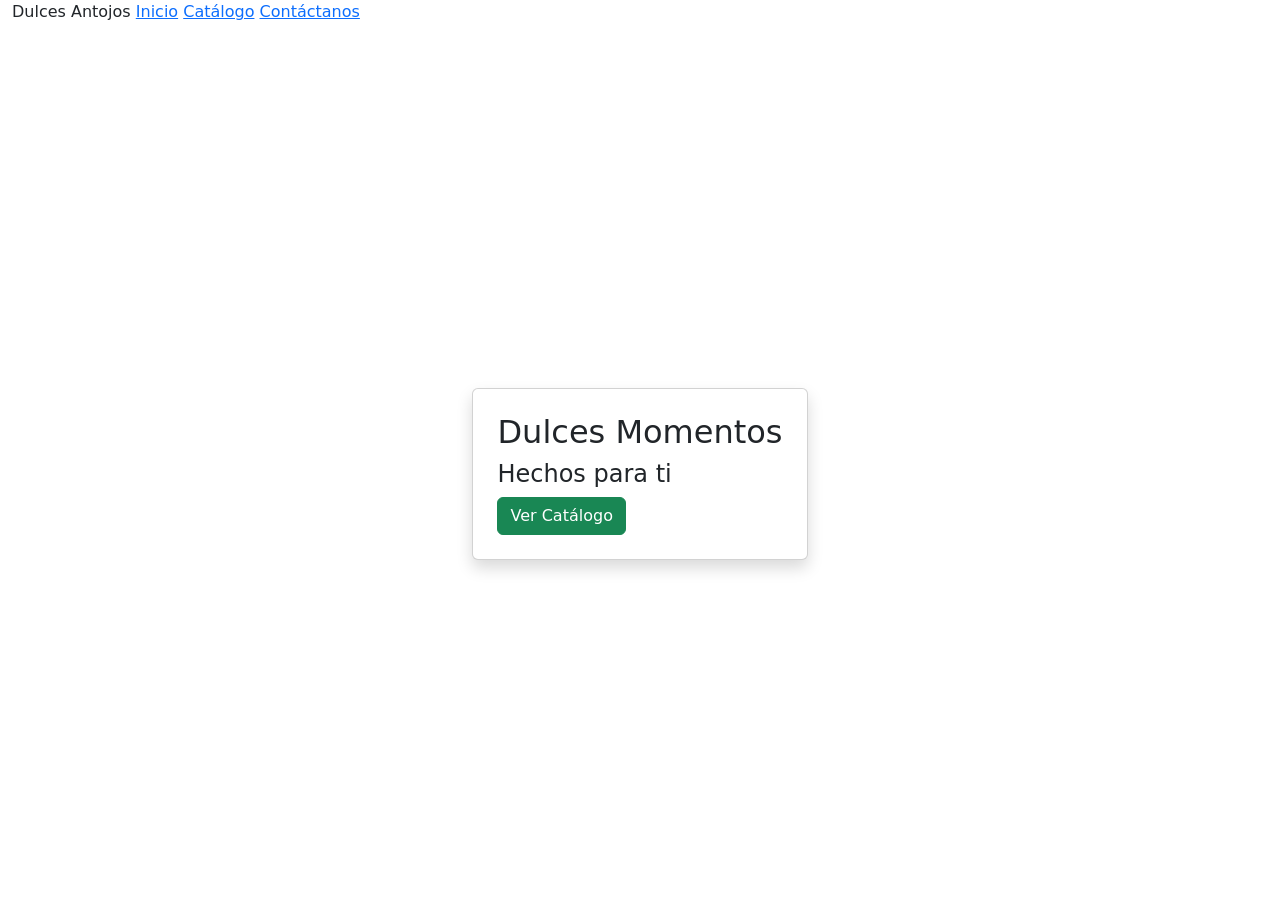
==== index.html @ 6320106a "Se crean los primeros archivos necesarios para el proyecto, se añade la primera base al index, ademá" ====
<!DOCTYPE html>
<html lang="es-CO">
<head>
    <meta charset="UTF-8">
    <meta name="viewport" content="width=device-width, initial-scale=1.0">
    <title>Dulces Antojos</title>
    <link rel="stylesheet" href="/del-ensayo-a-la-practica/CSS/styles.css">
    <link href="https://cdn.jsdelivr.net/npm/bootstrap@5.3.8/dist/css/bootstrap.min.css" rel="stylesheet">
</head>
<body>
    <nav class="nav-bar bg-blue">
        <div class="container-fluid">
        <span class="navbar-brand text-dark">Dulces Antojos</span>
        <a href="#inicio">Inicio</a>
        <a href="#">Catálogo</a>
        <a href="#">Contáctanos</a>
        </div>
    </nav>
    
    <section id="inicio">
        <div class="container d-flex justify-content-center align-items-center vh-100">
            <div class="card shadow p-4" id="tarjeta">
                <h2>Dulces Momentos</h2>
                <h4>Hechos para ti</h4>
                <a href="#"><button class="btn btn-success">Ver Catálogo</button></a>
            </div>
        </div>
    </section>

    <section id="promocion">
    <div class="tarjetas">
        <div class="tarjeta">
            
        </div>
    
        <div class="tarjeta">

        </div>
    
        <div class="tarjeta">

        </div>
    </div>
    </section>
    
    <script href="JS/script.js"></script>
</body>
</html>
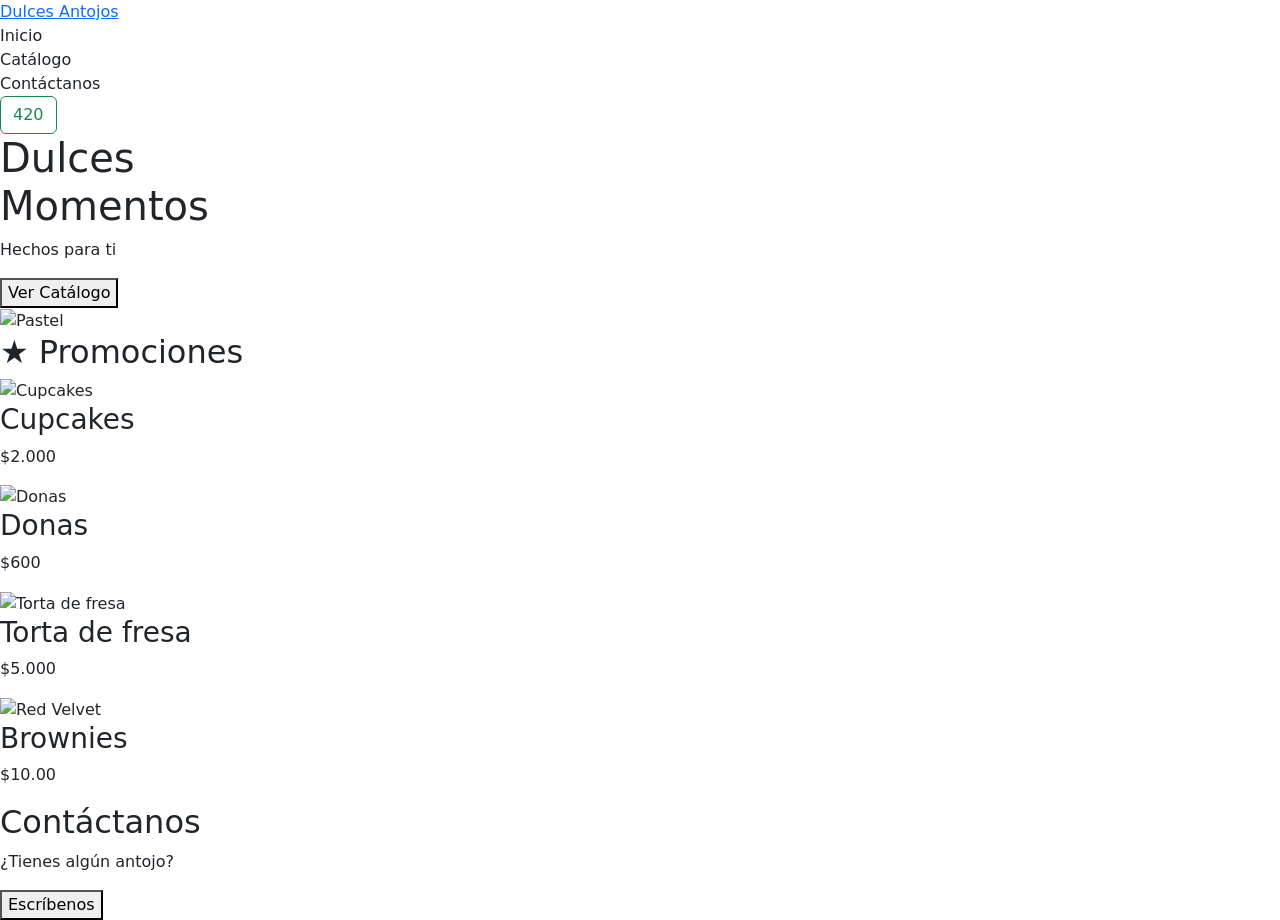
==== commit f2c3ac5b: "se termina el index segun el prototipo dado, para pasar a otra pantalla" ====
--- a/index.html
+++ b/index.html
@@ -8,41 +8,89 @@
     <link href="https://cdn.jsdelivr.net/npm/bootstrap@5.3.8/dist/css/bootstrap.min.css" rel="stylesheet">
 </head>
 <body>
-    <nav class="nav-bar bg-blue">
-        <div class="container-fluid">
-        <span class="navbar-brand text-dark">Dulces Antojos</span>
-        <a href="#inicio">Inicio</a>
-        <a href="#">Catálogo</a>
-        <a href="#">Contáctanos</a>
+
+    <nav class="nav-bar">
+        <div class="nav-container">
+            <a href="#inicio" class="logo">Dulces Antojos</a>
+            <a href="#inicio" class="nav-link active">Inicio</a>
+            <a href="#catalogo" class="nav-link">Catálogo</a>
+            <a href="#contacto" class="nav-link">Contáctanos</a>
+            <button class="btn btn-outline-success">420</button>
         </div>
     </nav>
-    
-    <section id="inicio">
-        <div class="container d-flex justify-content-center align-items-center vh-100">
-            <div class="card shadow p-4" id="tarjeta">
-                <h2>Dulces Momentos</h2>
-                <h4>Hechos para ti</h4>
-                <a href="#"><button class="btn btn-success">Ver Catálogo</button></a>
+
+    <main>
+        <section id="inicio" class="hero-section">
+            <div class="hero-card">
+                <div class="hero-text">
+                    <h1>Dulces<br>Momentos</h1>
+                    <p>Hechos para ti</p>
+                    <button class="btn-catalogo" onclick="irAlCatalogo()">
+                        Ver Catálogo
+                    </button>
+                </div>
+
+                <div class="hero-image">
+                    <img src="https://images.unsplash.com/photo-1578985545062-69928b1d9587?auto=format&fit=crop&w=500&q=80" alt="Pastel">
+                </div>
             </div>
-        </div>
-    </section>
+        </section>
 
-    <section id="promocion">
-    <div class="tarjetas">
-        <div class="tarjeta">
-            
-        </div>
-    
-        <div class="tarjeta">
+        <section id="catalogo" class="promociones">
+            <h2><span>★</span> Promociones</h2>
 
-        </div>
-    
-        <div class="tarjeta">
+            <div class="productos">
 
-        </div>
-    </div>
-    </section>
-    
-    <script href="JS/script.js"></script>
+                <div class="producto">
+                    <div class="producto-imagen">
+                        <img src="https://images.unsplash.com/photo-1519869325930-281384150729?auto=format&fit=crop&w=300&q=80" alt="Cupcakes">
+                    </div>
+                    <div class="producto-info">
+                        <h3>Cupcakes</h3>
+                        <p>$2.000</p>
+                    </div>
+                </div>
+
+                <div class="producto">
+                    <div class="producto-imagen">
+                        <img src="https://images.unsplash.com/photo-1551024601-bec78aea704b?auto=format&fit=crop&w=300&q=80" alt="Donas">
+                    </div>
+                    <div class="producto-info">
+                        <h3>Donas</h3>
+                        <p>$600</p>
+                    </div>
+                </div>
+
+                <div class="producto">
+                    <div class="producto-imagen">
+                        <img src="https://images.unsplash.com/photo-1565958011703-44f9829ba187?auto=format&fit=crop&w=300&q=80" alt="Torta de fresa">
+                    </div>
+                    <div class="producto-info">
+                        <h3>Torta de fresa</h3>
+                        <p>$5.000</p>
+                    </div>
+                </div>
+
+                <div class="producto">
+                    <div class="producto-imagen">
+                        <img src="https://images.unsplash.com/photo-1606313564200-e75d5e30476c?auto=format&fit=crop&w=300&q=80" alt="Red Velvet">
+                    </div>
+                    <div class="producto-info">
+                        <h3>Brownies</h3>
+                        <p>$10.00</p>
+                    </div>
+                </div>
+
+            </div>
+        </section>
+
+        <section id="contacto" class="contacto">
+            <h2>Contáctanos</h2>
+            <p>¿Tienes algún antojo?</p>
+            <a href=""><button>Escríbenos</button></a>
+        </section>
+    </main>
+
+    <script src="/del-ensayo-a-la-practica/JS/script.js"></script>
 </body>
 </html>
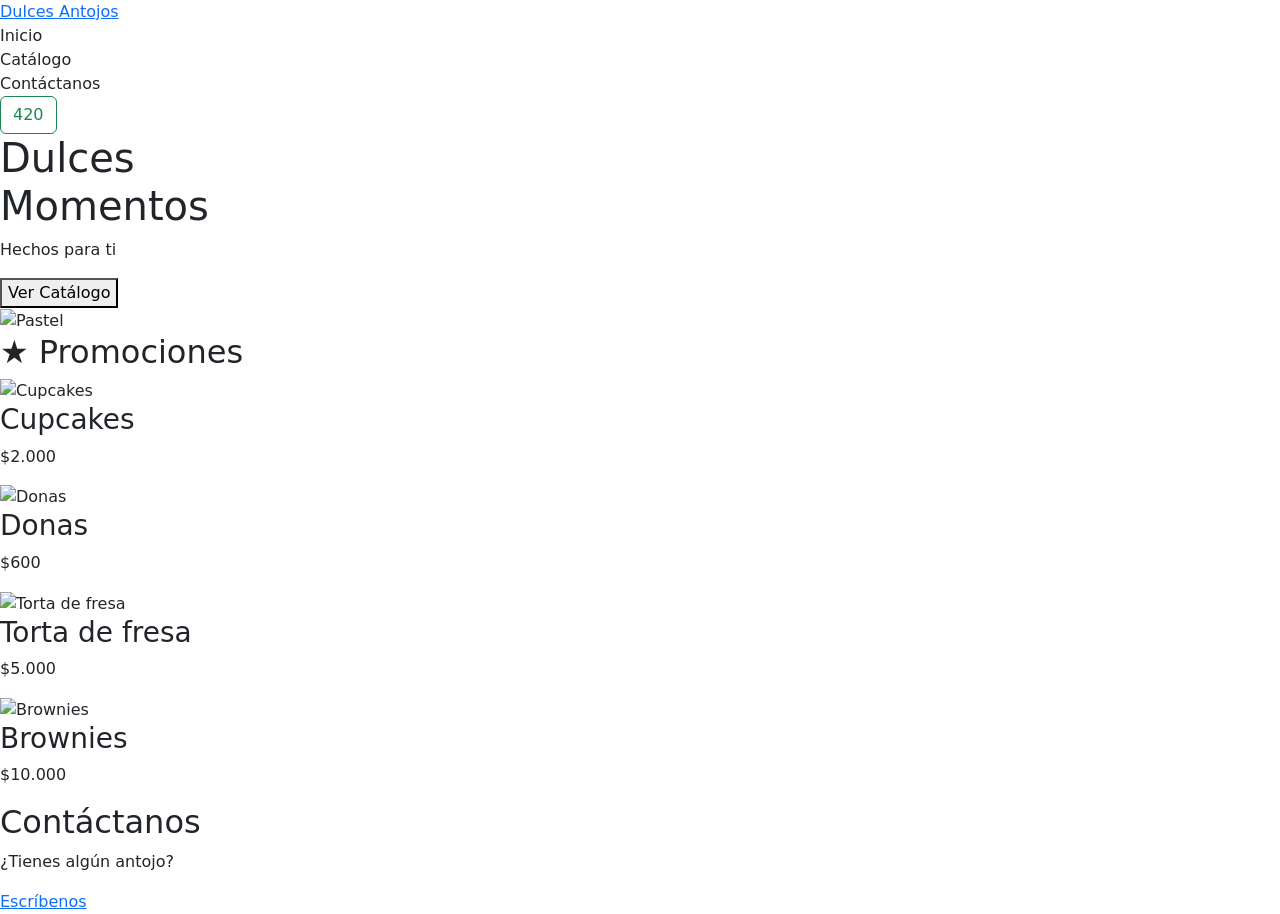
==== commit eba8b780: "Se corrige el index, se agrega las redirecciones correspondientes, se crea y termina el archivo cata" ====
--- a/index.html
+++ b/index.html
@@ -11,16 +11,17 @@
 
     <nav class="nav-bar">
         <div class="nav-container">
-            <a href="#inicio" class="logo">Dulces Antojos</a>
-            <a href="#inicio" class="nav-link active">Inicio</a>
-            <a href="#catalogo" class="nav-link">Catálogo</a>
+            <a href="/del-ensayo-a-la-practica/index.html" class="logo">Dulces Antojos</a>
+            <a href="/del-ensayo-a-la-practica/index.html" class="nav-link active">Inicio</a>
+            <a href="/del-ensayo-a-la-practica/redirecciones/catalogo.html" class="nav-link">Catálogo</a>
             <a href="#contacto" class="nav-link">Contáctanos</a>
             <button class="btn btn-outline-success">420</button>
         </div>
     </nav>
 
     <main>
-        <section id="inicio" class="hero-section">
+
+        <section id="inicio" class="hero">
             <div class="hero-card">
                 <div class="hero-text">
                     <h1>Dulces<br>Momentos</h1>
@@ -30,9 +31,8 @@
                     </button>
                 </div>
 
-                <div class="hero-image">
-                    <img src="https://images.unsplash.com/photo-1578985545062-69928b1d9587?auto=format&fit=crop&w=500&q=80" alt="Pastel">
-                </div>
+                <img src="https://images.unsplash.com/photo-1578985545062-69928b1d9587?auto=format&fit=crop&w=500&q=80"
+                     alt="Pastel">
             </div>
         </section>
 
@@ -41,45 +41,41 @@
 
             <div class="productos">
 
-                <div class="producto">
-                    <div class="producto-imagen">
-                        <img src="https://images.unsplash.com/photo-1519869325930-281384150729?auto=format&fit=crop&w=300&q=80" alt="Cupcakes">
-                    </div>
-                    <div class="producto-info">
+                <article class="producto">
+                    <img src="https://images.unsplash.com/photo-1519869325930-281384150729?auto=format&fit=crop&w=300&q=80"
+                         alt="Cupcakes">
+                    <div>
                         <h3>Cupcakes</h3>
                         <p>$2.000</p>
                     </div>
-                </div>
+                </article>
 
-                <div class="producto">
-                    <div class="producto-imagen">
-                        <img src="https://images.unsplash.com/photo-1551024601-bec78aea704b?auto=format&fit=crop&w=300&q=80" alt="Donas">
-                    </div>
-                    <div class="producto-info">
+                <article class="producto">
+                    <img src="https://images.unsplash.com/photo-1551024601-bec78aea704b?auto=format&fit=crop&w=300&q=80"
+                         alt="Donas">
+                    <div>
                         <h3>Donas</h3>
                         <p>$600</p>
                     </div>
-                </div>
+                </article>
 
-                <div class="producto">
-                    <div class="producto-imagen">
-                        <img src="https://images.unsplash.com/photo-1565958011703-44f9829ba187?auto=format&fit=crop&w=300&q=80" alt="Torta de fresa">
-                    </div>
-                    <div class="producto-info">
+                <article class="producto">
+                    <img src="https://images.unsplash.com/photo-1565958011703-44f9829ba187?auto=format&fit=crop&w=300&q=80"
+                         alt="Torta de fresa">
+                    <div>
                         <h3>Torta de fresa</h3>
                         <p>$5.000</p>
                     </div>
-                </div>
+                </article>
 
-                <div class="producto">
-                    <div class="producto-imagen">
-                        <img src="https://images.unsplash.com/photo-1606313564200-e75d5e30476c?auto=format&fit=crop&w=300&q=80" alt="Red Velvet">
+                <article class="producto">
+                    <img src="https://images.unsplash.com/photo-1606313564200-e75d5e30476c?auto=format&fit=crop&w=300&q=80"
+                         alt="Brownies">
+                    <div>
+                        <h3>Brownies</h3>
+                        <p>$10.000</p>
                     </div>
-                    <div class="producto-info">
-                        <h3>Brownies</h3>
-                        <p>$10.00</p>
-                    </div>
-                </div>
+                </article>
 
             </div>
         </section>
@@ -87,8 +83,9 @@
         <section id="contacto" class="contacto">
             <h2>Contáctanos</h2>
             <p>¿Tienes algún antojo?</p>
-            <a href=""><button>Escríbenos</button></a>
+            <a href="#" class="contacto-btn">Escríbenos</a>
         </section>
+
     </main>
 
     <script src="/del-ensayo-a-la-practica/JS/script.js"></script>
